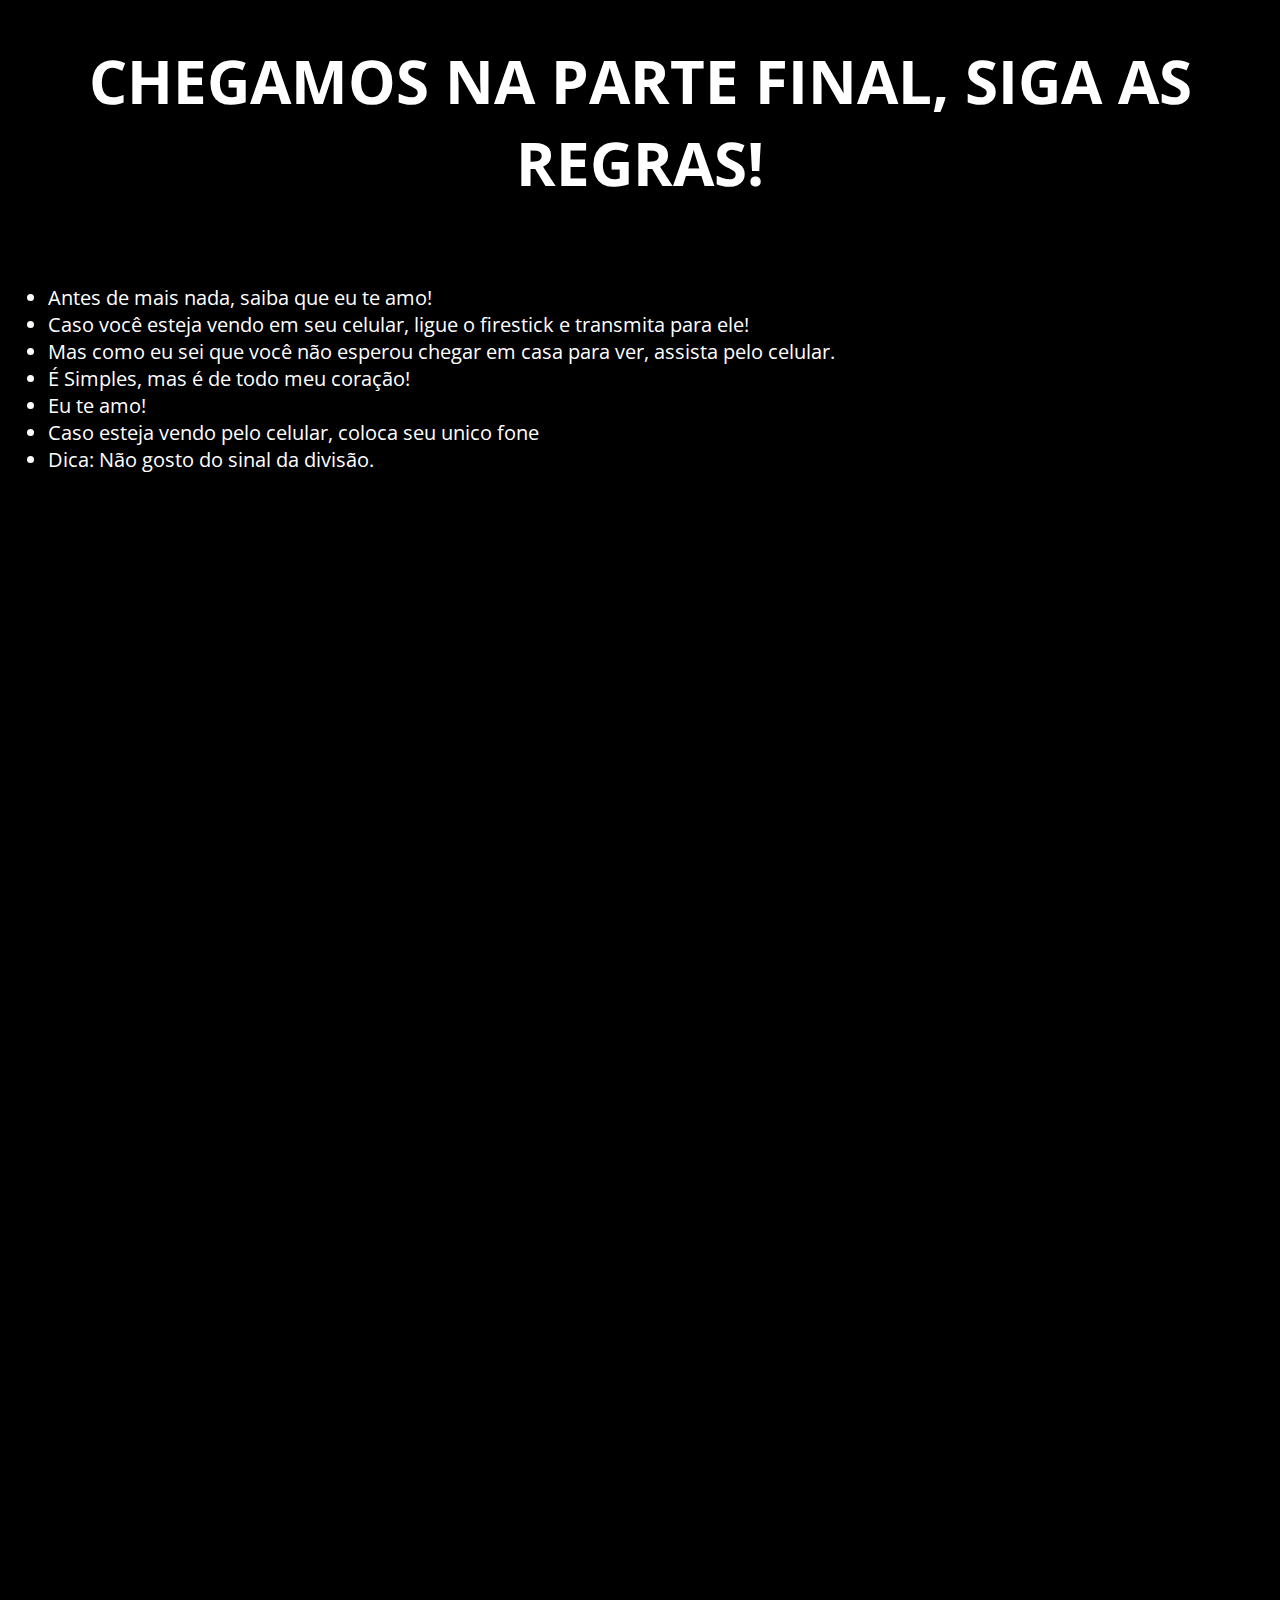
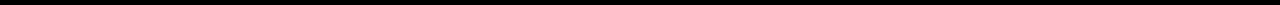
==== index3.html @ 3974e80b "Update index3.html" ====
<!DOCTYPE html>
<html lang="pt-br">
<head>
    <meta charset="UTF-8">
    <meta http-equiv="X-UA-Compatible" content="IE=edge">
    <meta name="viewport" content="width=device-width, initial-scale=1.0">
    <title>Chegamos</title>
    <link rel="preconnect" href="https://fonts.googleapis.com">
    <link rel="preconnect" href="https://fonts.gstatic.com" crossorigin>
    <link href="https://fonts.googleapis.com/css2?family=Montserrat:wght@900&family=Open+Sans:ital,wght@0,400;0,700;1,400&display=swap" rel="stylesheet">
    <style>
        body {
            background-color: black;
            color: white;
            font-family: 'Open Sans', sans-serif;
            font-size: 2em;
        }

        h1 {
            font-size: 6rem;
            text-transform: uppercase;
            text-align: center;
        }

        ul{
            
            padding-top: 40px;
        }

        .responsive-table {
            overflow-x: auto;
}

        @media (max-width: 800px) {
            .intro-content, .grid {
        grid-template-columns: 1fr;
    }

        .gallery-img {
                width: 100%;
                max-width: 100%;
                max-height: 100%;
            }

        .gallery-img img {
                width: 100%;
            }
}

html {
    font-size: 62.5%;
    scroll-behavior: smooth;
}
    </style>
</head>
<body>
    <h1>Chegamos na parte final, siga as regras!</h1>
    <ul>
        <li>Antes de mais nada, saiba que eu te amo! </li>
        <li>Caso você esteja vendo em seu celular, ligue o firestick e transmita para ele!</li>
        <li>Mas como eu sei que você não esperou chegar em casa para ver, assista pelo celular.</li>
        <li>É Simples, mas é de todo meu coração!</li>
        <li>Eu te amo!</li>
        <li>Caso esteja vendo pelo celular, coloca seu unico fone</li>
        <li>Dica: Não gosto do sinal da divisão.</li>
    </ul>
    <video src=""></video>
    <div style="padding:75% 0 0 0;position:relative;"><iframe src="https://player.vimeo.com/video/776551415?h=d4958736ac&amp;badge=0&amp;autopause=0&amp;player_id=0&amp;app_id=58479" frameborder="0" allow="autoplay; fullscreen; picture-in-picture" allowfullscreen style="position:absolute;top:0;left:0;width:100%;height:100%;" title="amor.mp4"></iframe></div><script src="https://player.vimeo.com/api/player.js"></script>

</body>
</html>
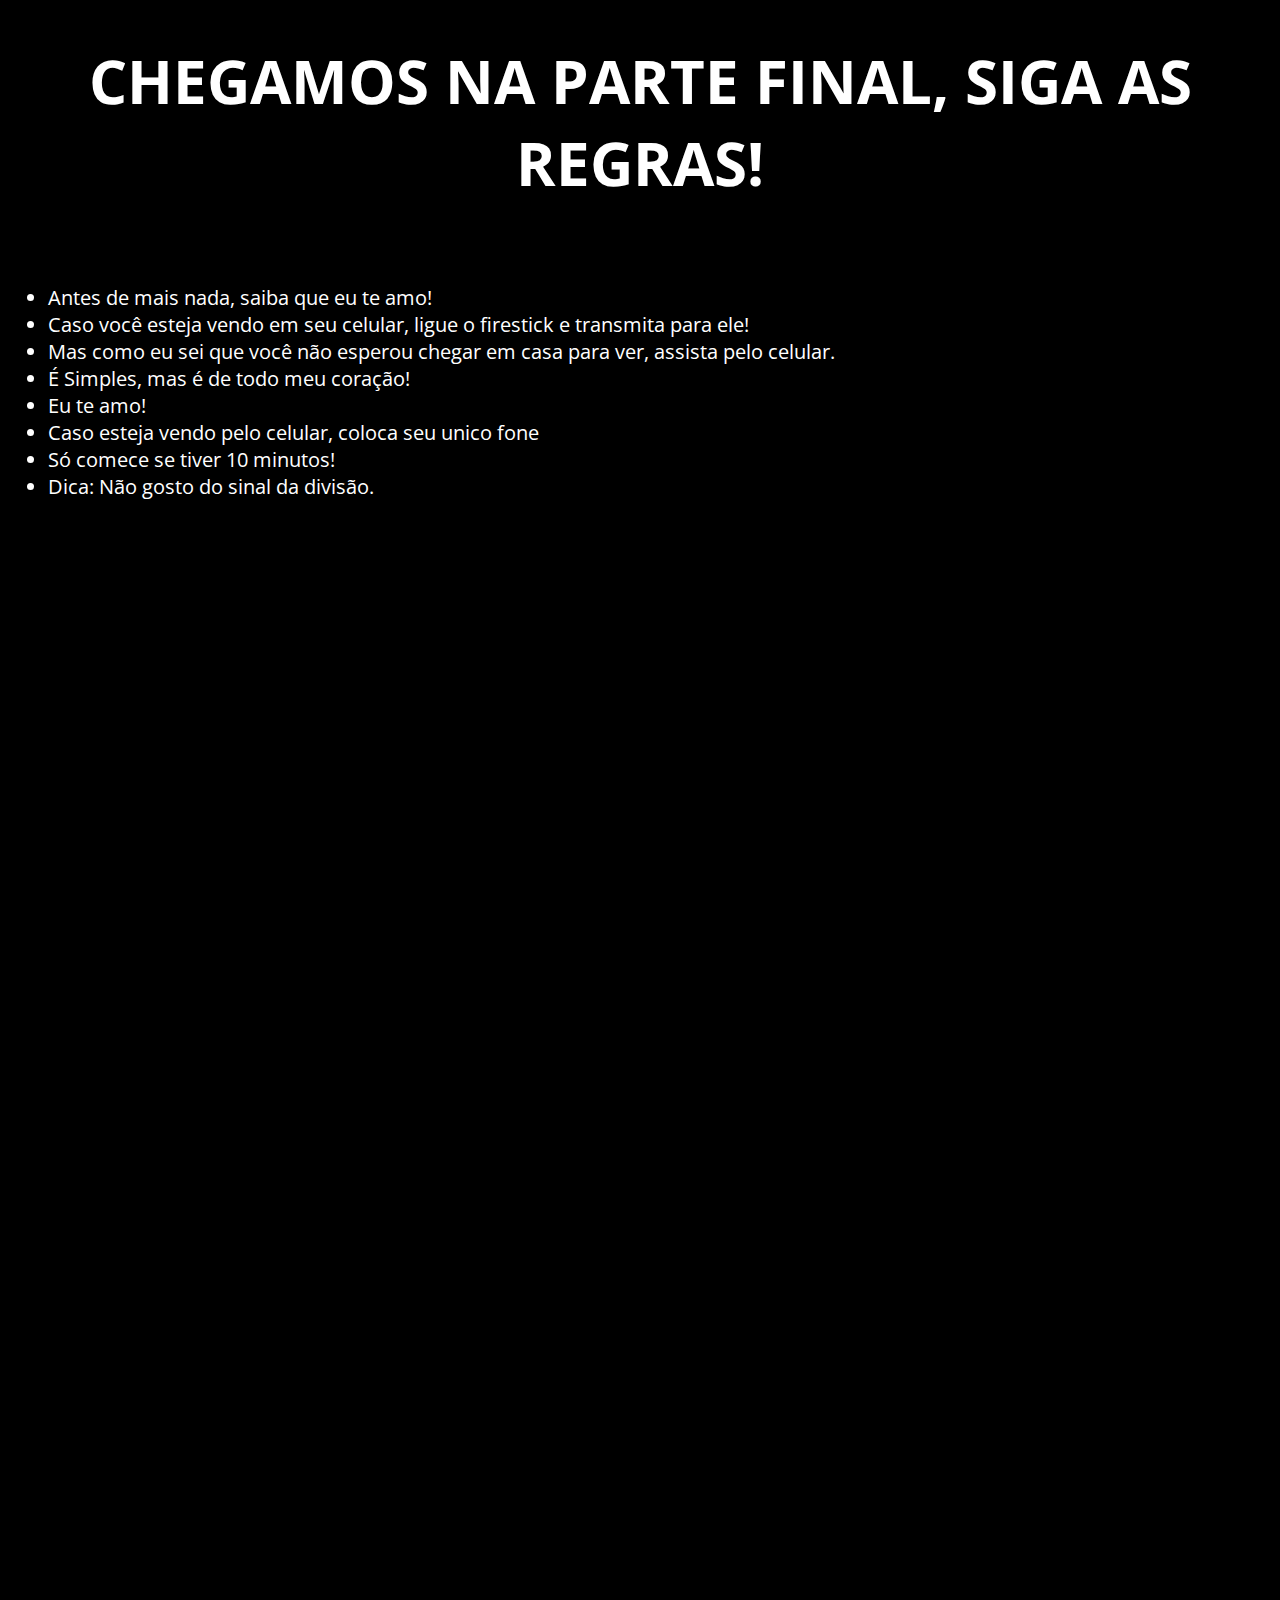
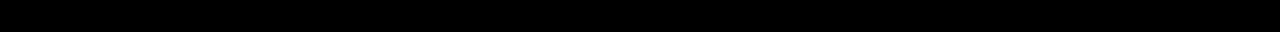
==== commit 0cec2779: "Update index3.html" ====
--- a/index3.html
+++ b/index3.html
@@ -62,6 +62,7 @@
         <li>É Simples, mas é de todo meu coração!</li>
         <li>Eu te amo!</li>
         <li>Caso esteja vendo pelo celular, coloca seu unico fone</li>
+        <li>Só comece se tiver 10 minutos! </li>
         <li>Dica: Não gosto do sinal da divisão.</li>
     </ul>
     <video src=""></video>
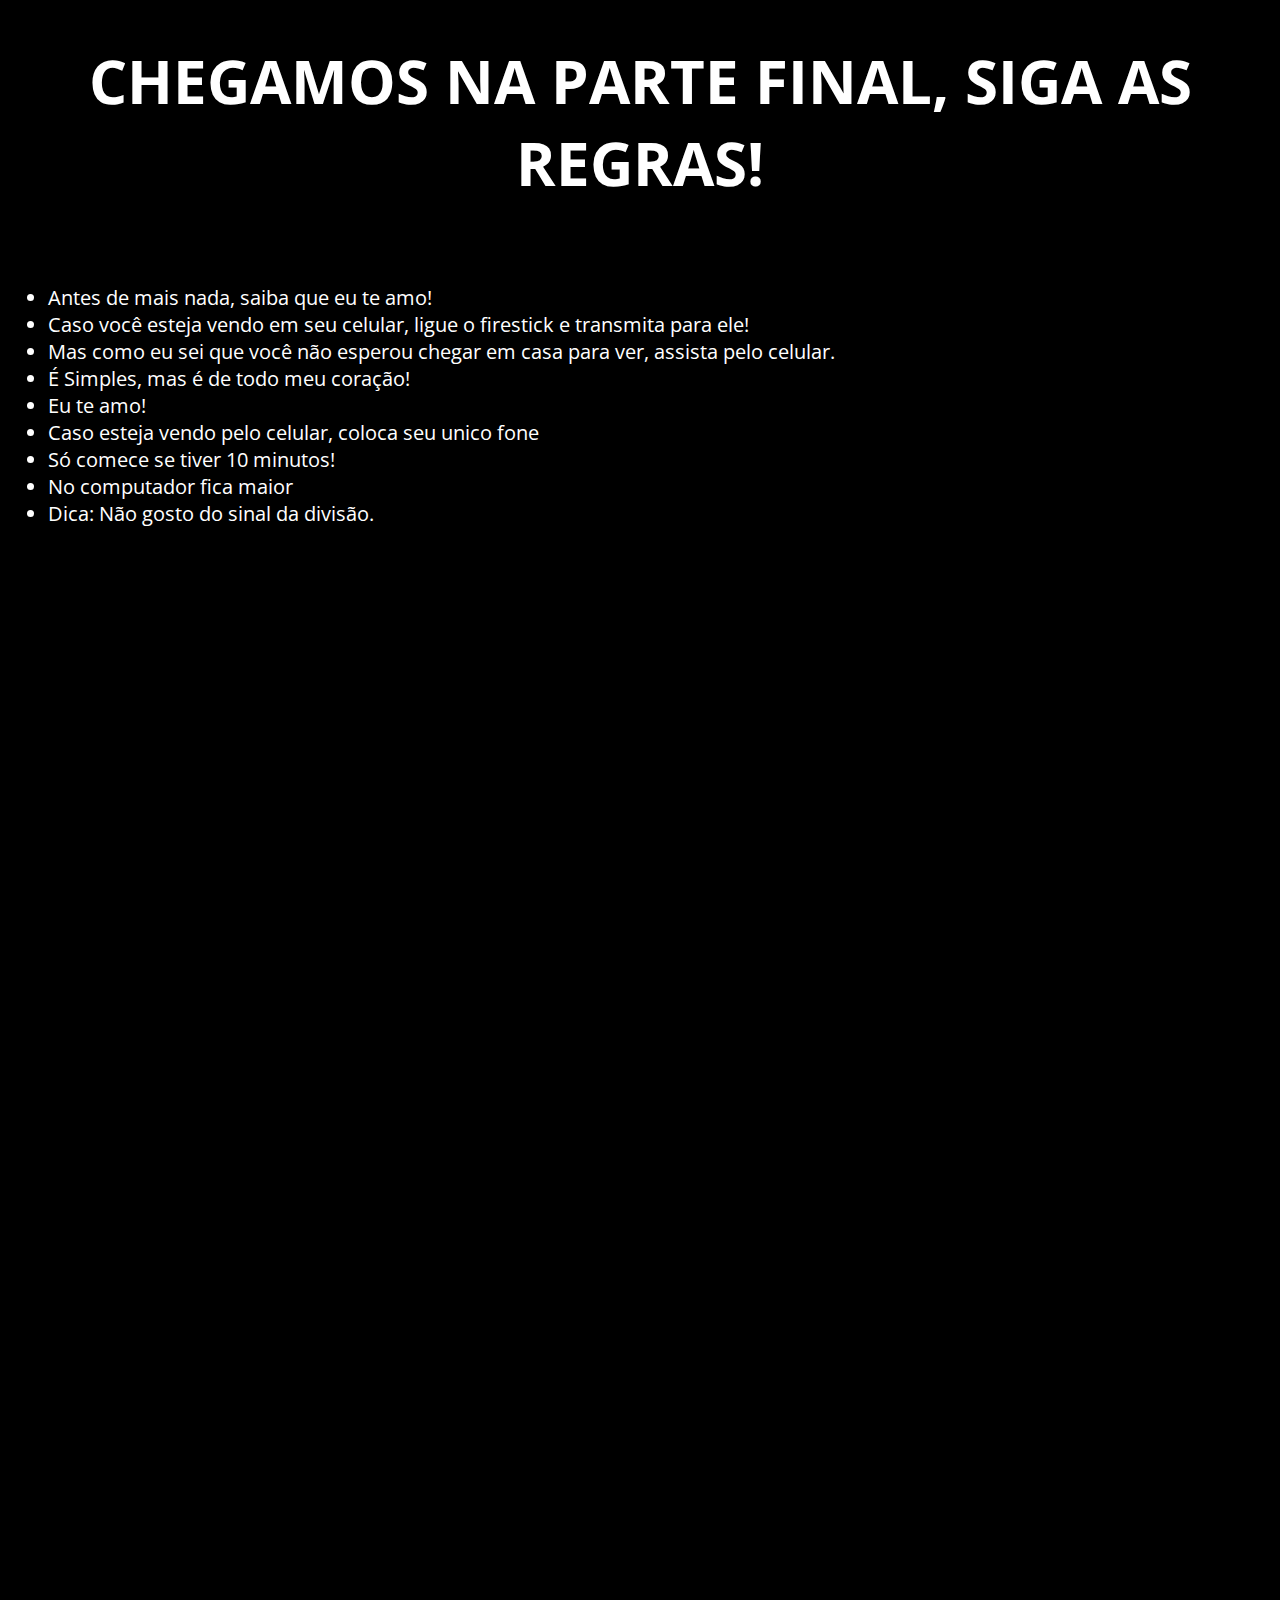
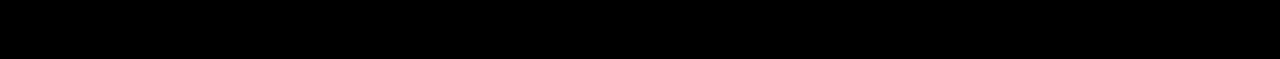
==== commit 26a3af74: "Update index3.html" ====
--- a/index3.html
+++ b/index3.html
@@ -63,7 +63,9 @@
         <li>Eu te amo!</li>
         <li>Caso esteja vendo pelo celular, coloca seu unico fone</li>
         <li>Só comece se tiver 10 minutos! </li>
+        <li>No computador fica maior</li>
         <li>Dica: Não gosto do sinal da divisão.</li>
+        
     </ul>
     <video src=""></video>
     <div style="padding:75% 0 0 0;position:relative;"><iframe src="https://player.vimeo.com/video/776551415?h=d4958736ac&amp;badge=0&amp;autopause=0&amp;player_id=0&amp;app_id=58479" frameborder="0" allow="autoplay; fullscreen; picture-in-picture" allowfullscreen style="position:absolute;top:0;left:0;width:100%;height:100%;" title="amor.mp4"></iframe></div><script src="https://player.vimeo.com/api/player.js"></script>
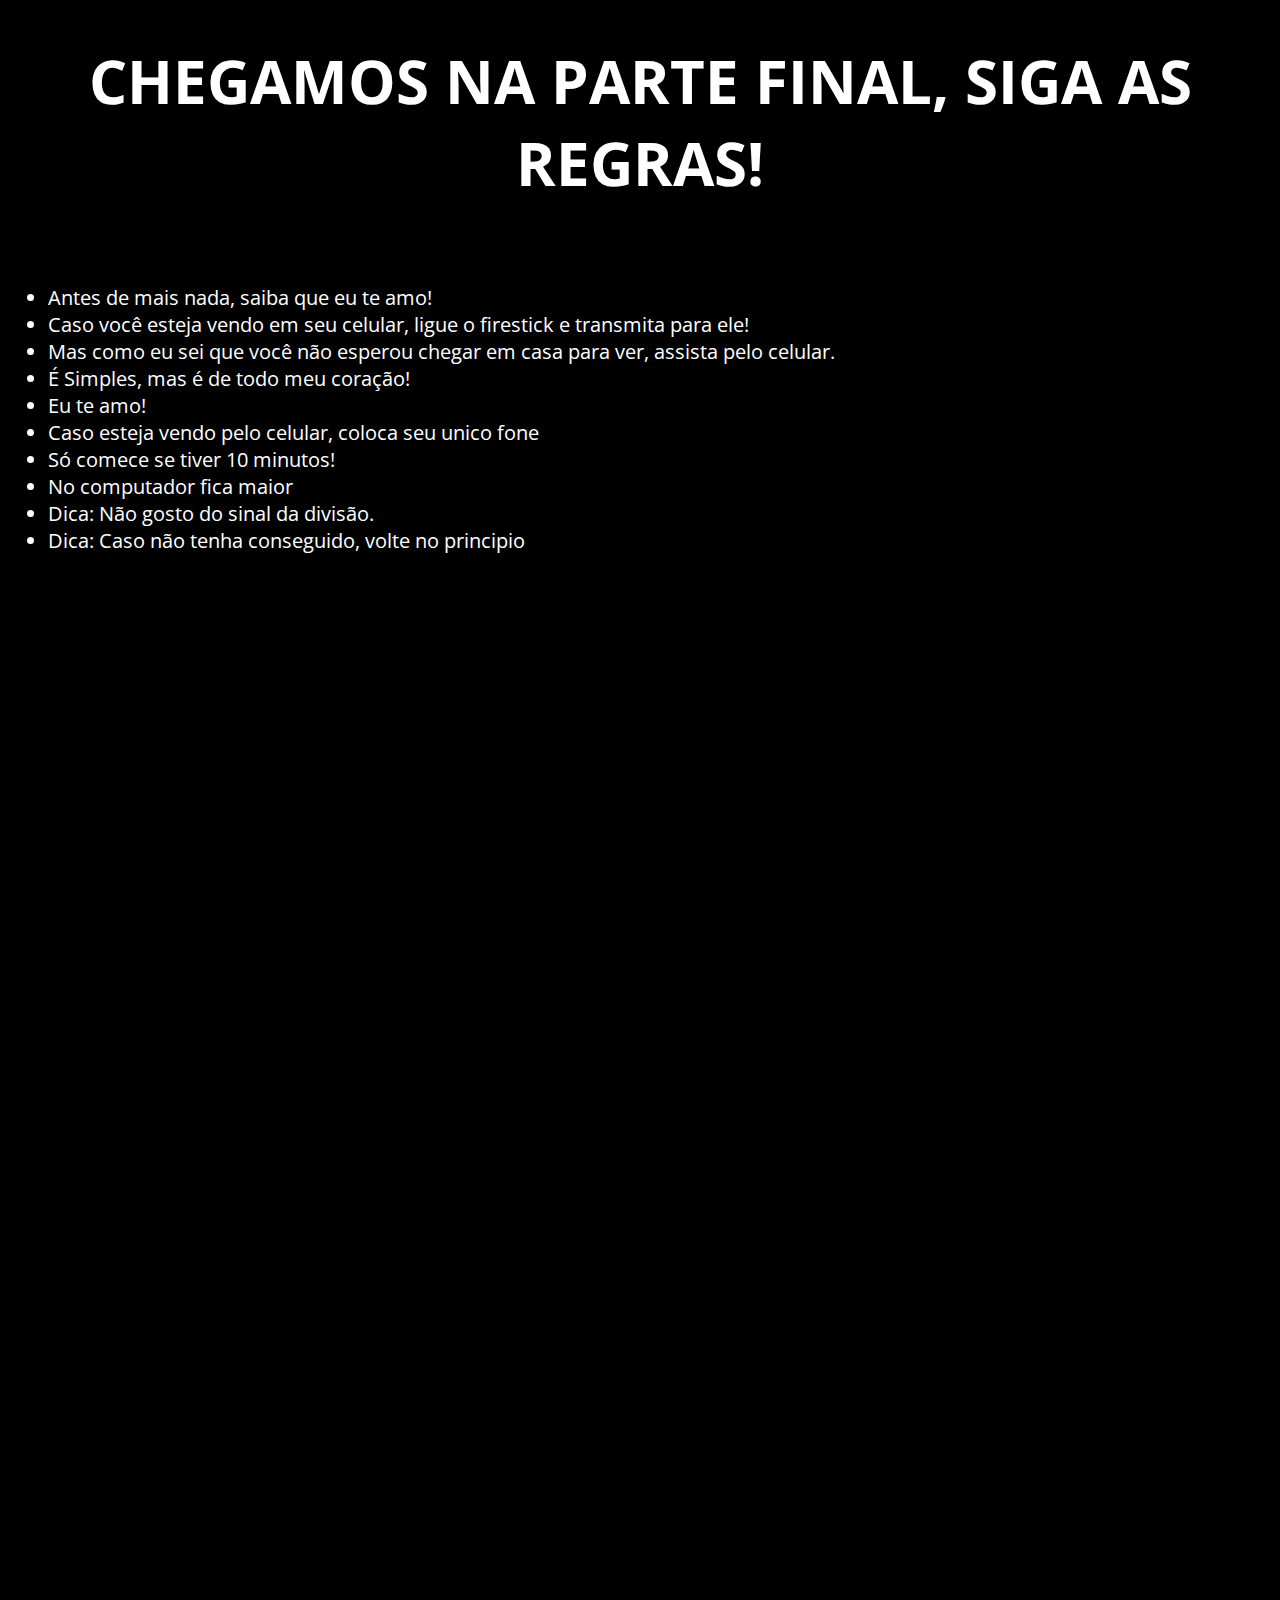
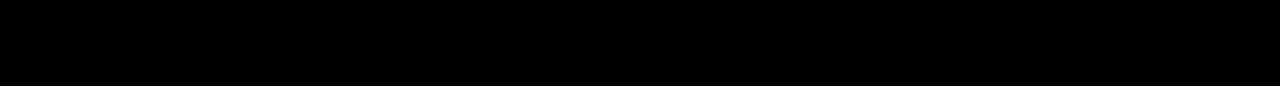
==== commit 62606a84: "Update index3.html" ====
--- a/index3.html
+++ b/index3.html
@@ -65,6 +65,7 @@
         <li>Só comece se tiver 10 minutos! </li>
         <li>No computador fica maior</li>
         <li>Dica: Não gosto do sinal da divisão.</li>
+        <li>Dica: Caso não tenha conseguido, volte no principio</li>
         
     </ul>
     <video src=""></video>
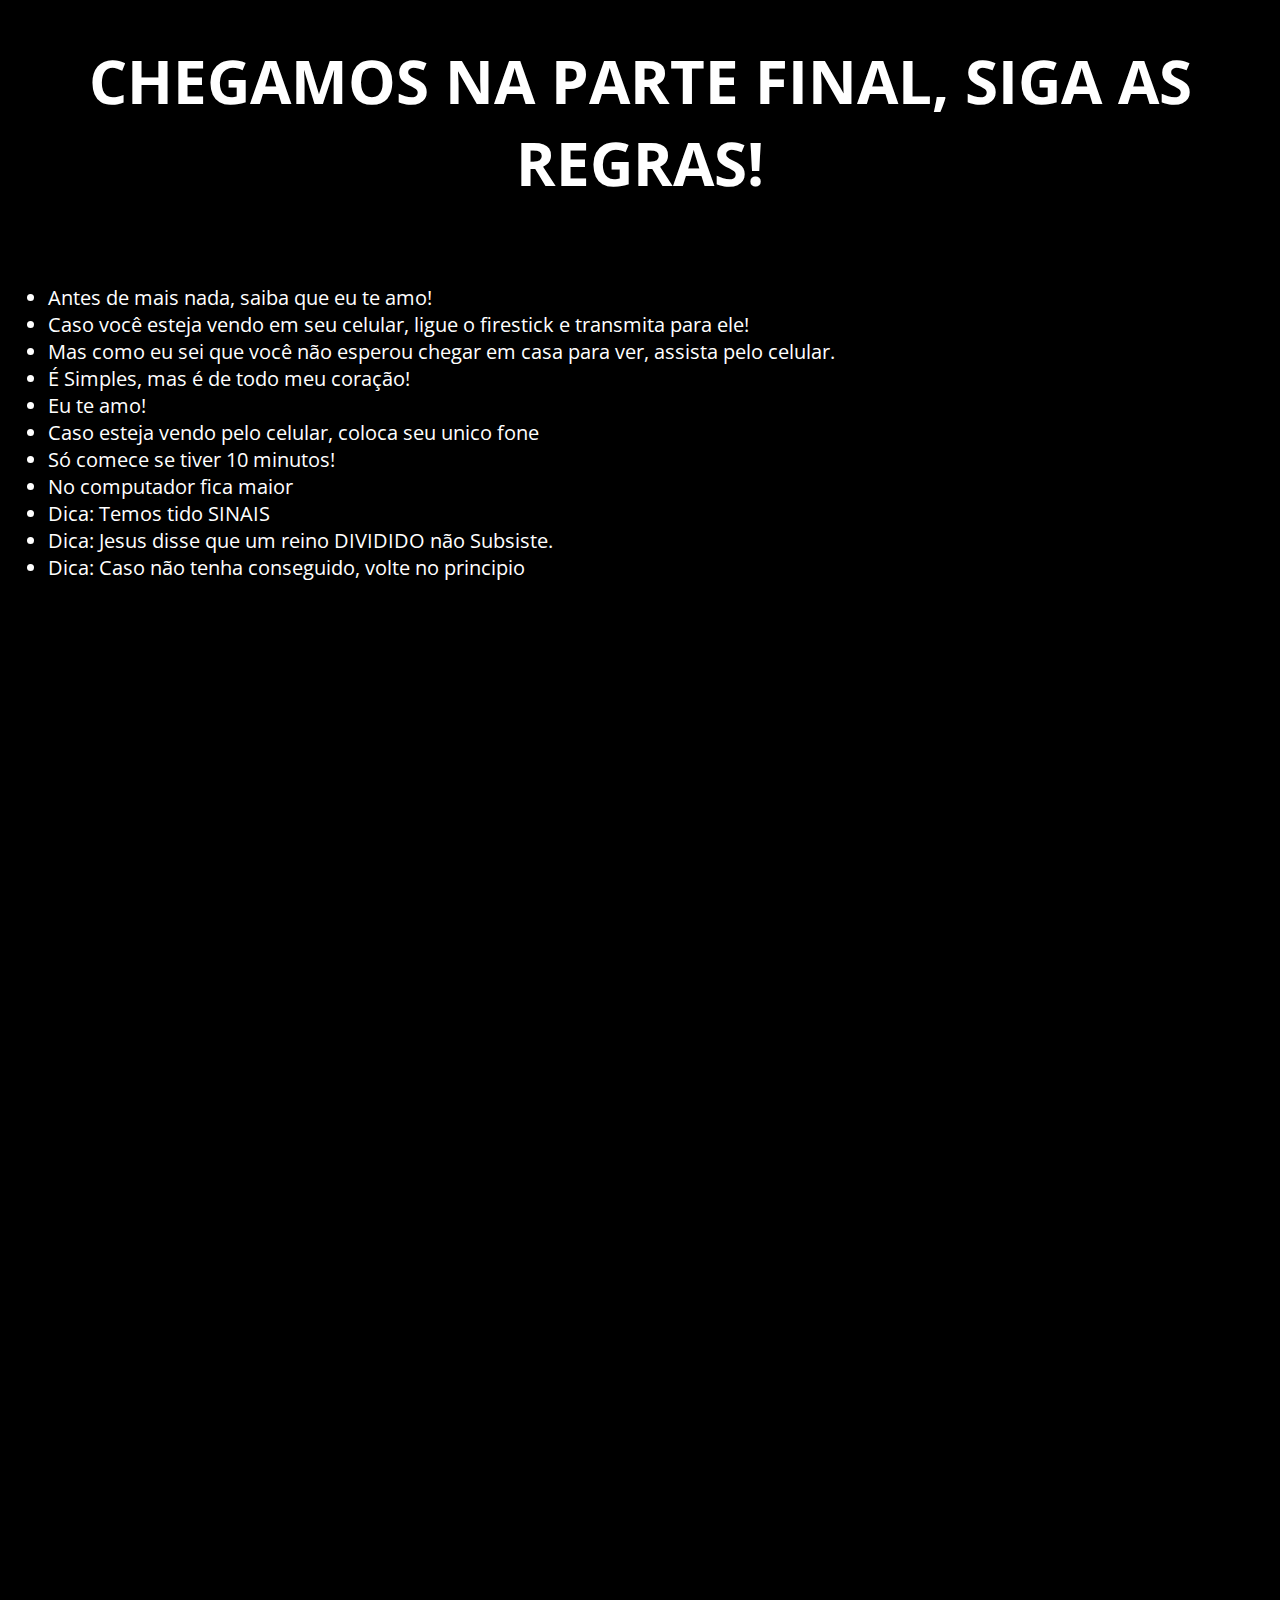
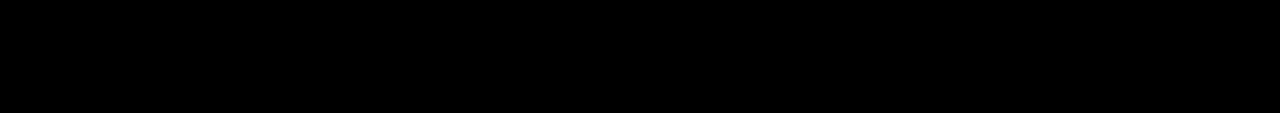
==== commit 1f70318a: "Update index3.html" ====
--- a/index3.html
+++ b/index3.html
@@ -64,7 +64,8 @@
         <li>Caso esteja vendo pelo celular, coloca seu unico fone</li>
         <li>Só comece se tiver 10 minutos! </li>
         <li>No computador fica maior</li>
-        <li>Dica: Não gosto do sinal da divisão.</li>
+        <li>Dica: Temos tido SINAIS</li>
+        <li>Dica: Jesus disse que um reino DIVIDIDO não Subsiste.</li>
         <li>Dica: Caso não tenha conseguido, volte no principio</li>
         
     </ul>
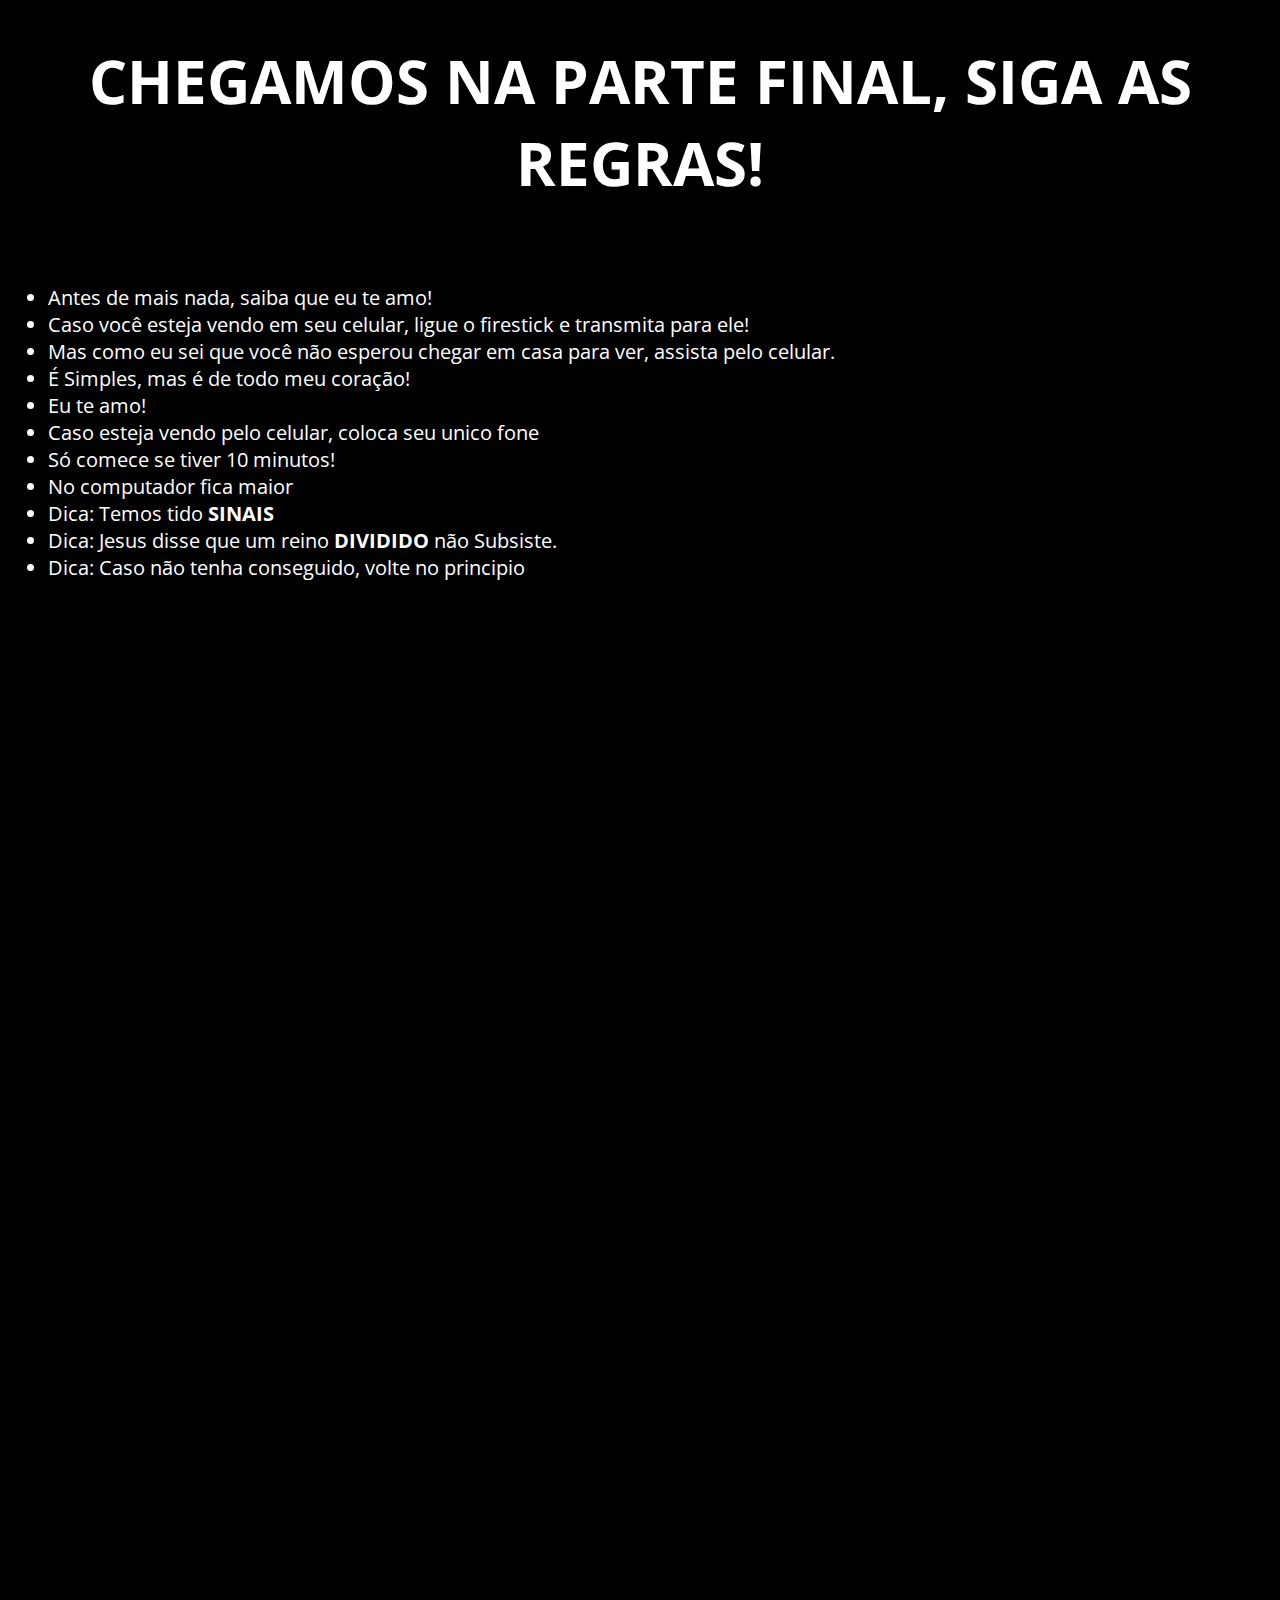
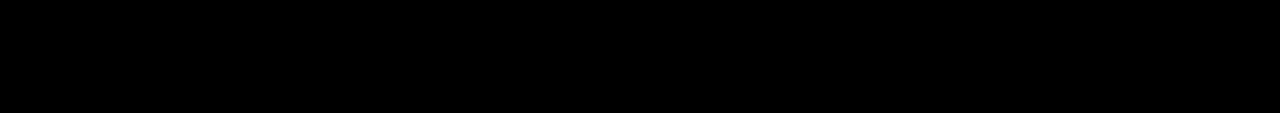
==== commit 4902b249: "Update index3.html" ====
--- a/index3.html
+++ b/index3.html
@@ -64,8 +64,8 @@
         <li>Caso esteja vendo pelo celular, coloca seu unico fone</li>
         <li>Só comece se tiver 10 minutos! </li>
         <li>No computador fica maior</li>
-        <li>Dica: Temos tido SINAIS</li>
-        <li>Dica: Jesus disse que um reino DIVIDIDO não Subsiste.</li>
+        <li>Dica: Temos tido <strong>SINAIS</strong></li>
+        <li>Dica: Jesus disse que um reino <strong>DIVIDIDO</strong> não Subsiste.</li>
         <li>Dica: Caso não tenha conseguido, volte no principio</li>
         
     </ul>
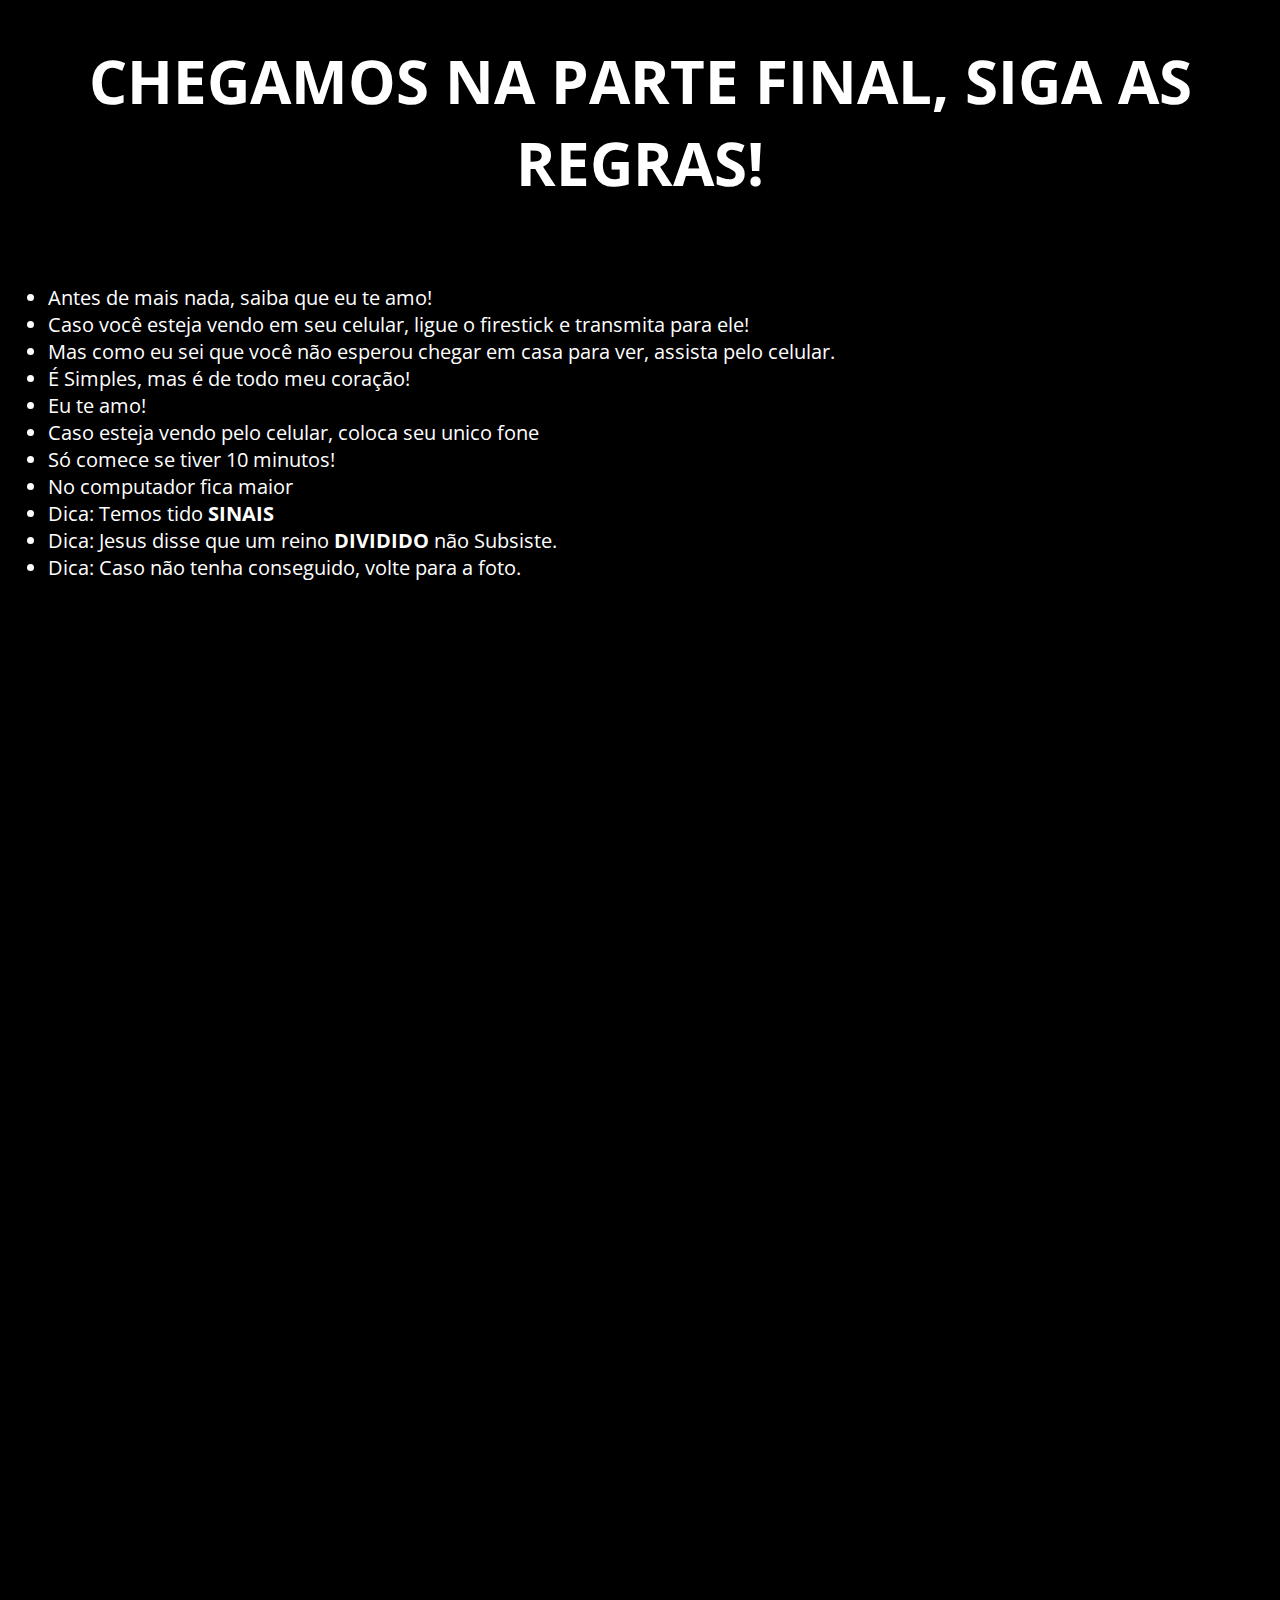
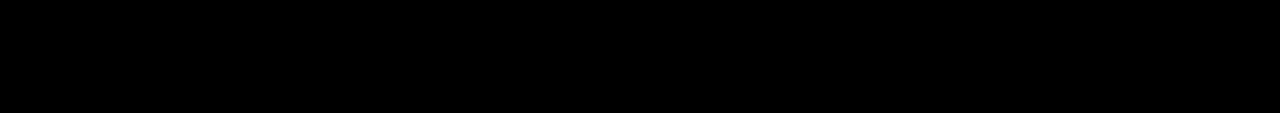
==== commit f7b28e19: "Update index3.html" ====
--- a/index3.html
+++ b/index3.html
@@ -66,7 +66,7 @@
         <li>No computador fica maior</li>
         <li>Dica: Temos tido <strong>SINAIS</strong></li>
         <li>Dica: Jesus disse que um reino <strong>DIVIDIDO</strong> não Subsiste.</li>
-        <li>Dica: Caso não tenha conseguido, volte no principio</li>
+        <li>Dica: Caso não tenha conseguido, volte para a foto.</li>
         
     </ul>
     <video src=""></video>
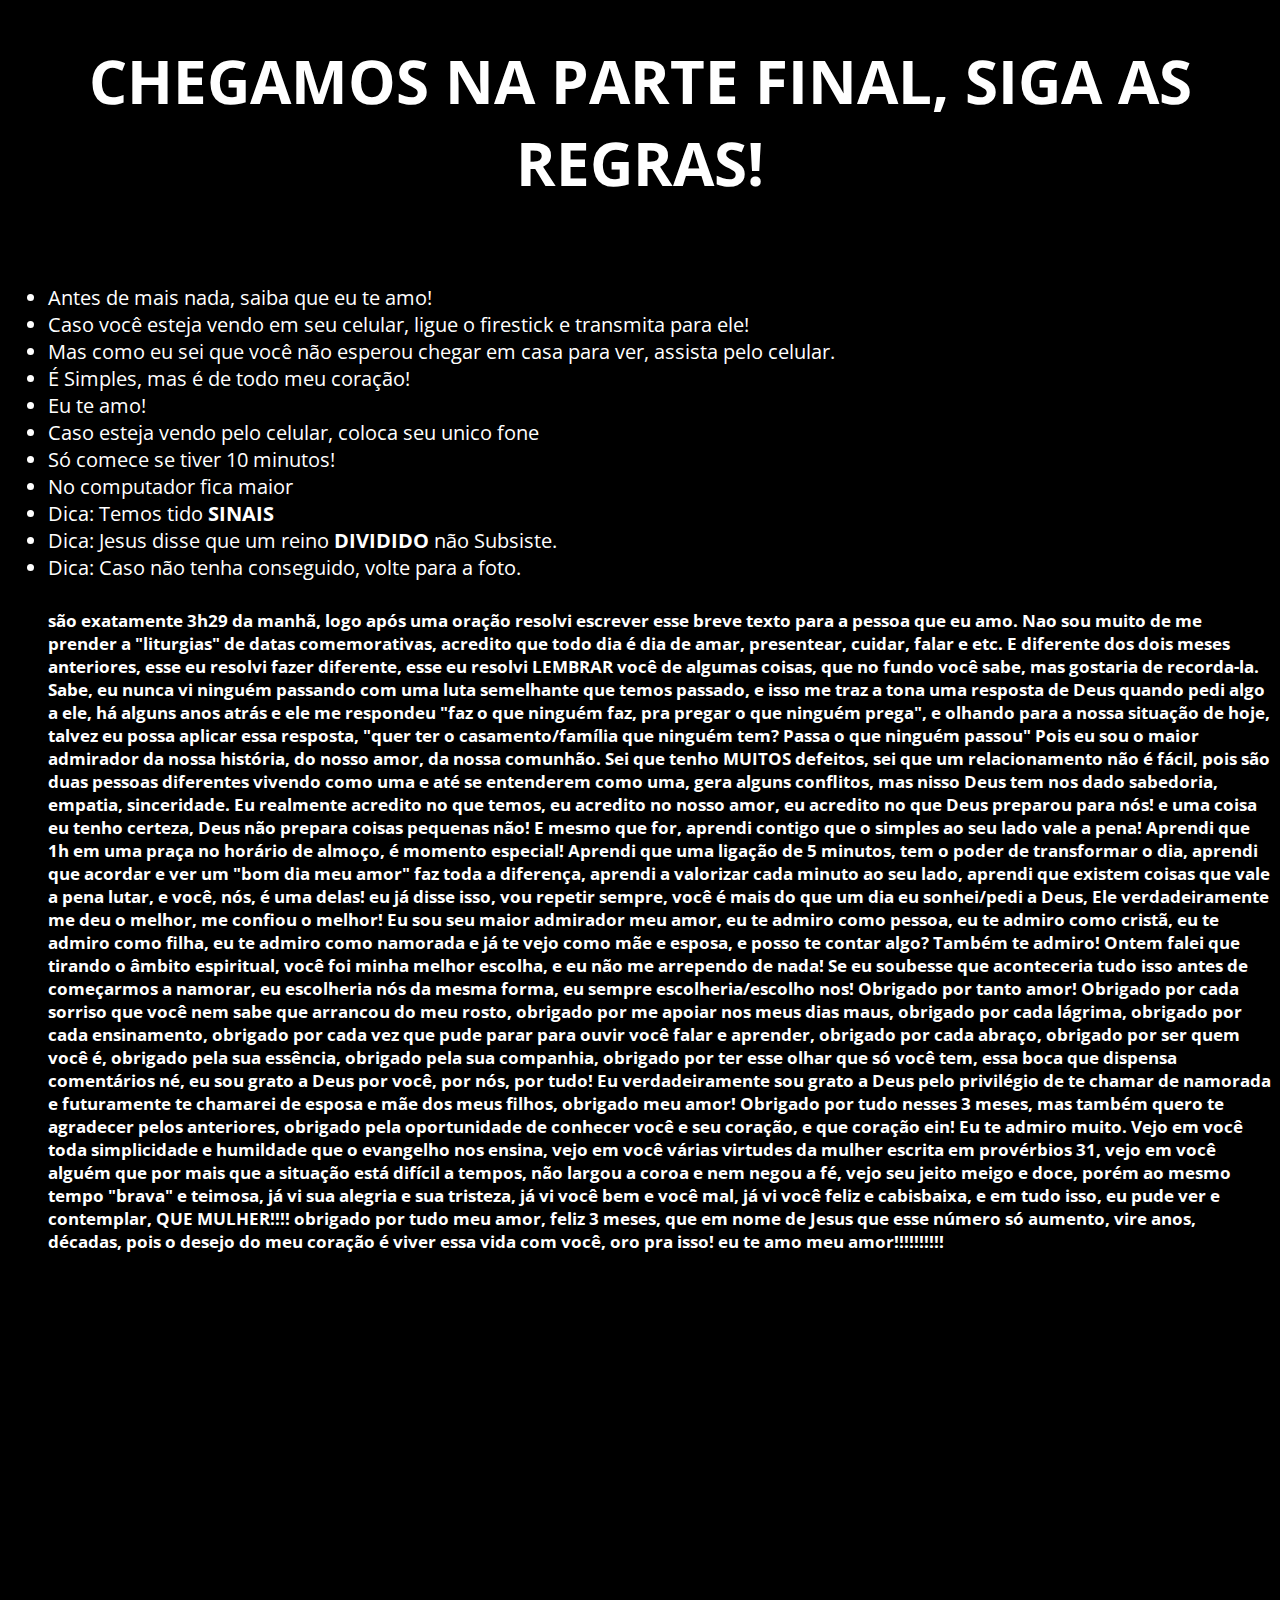
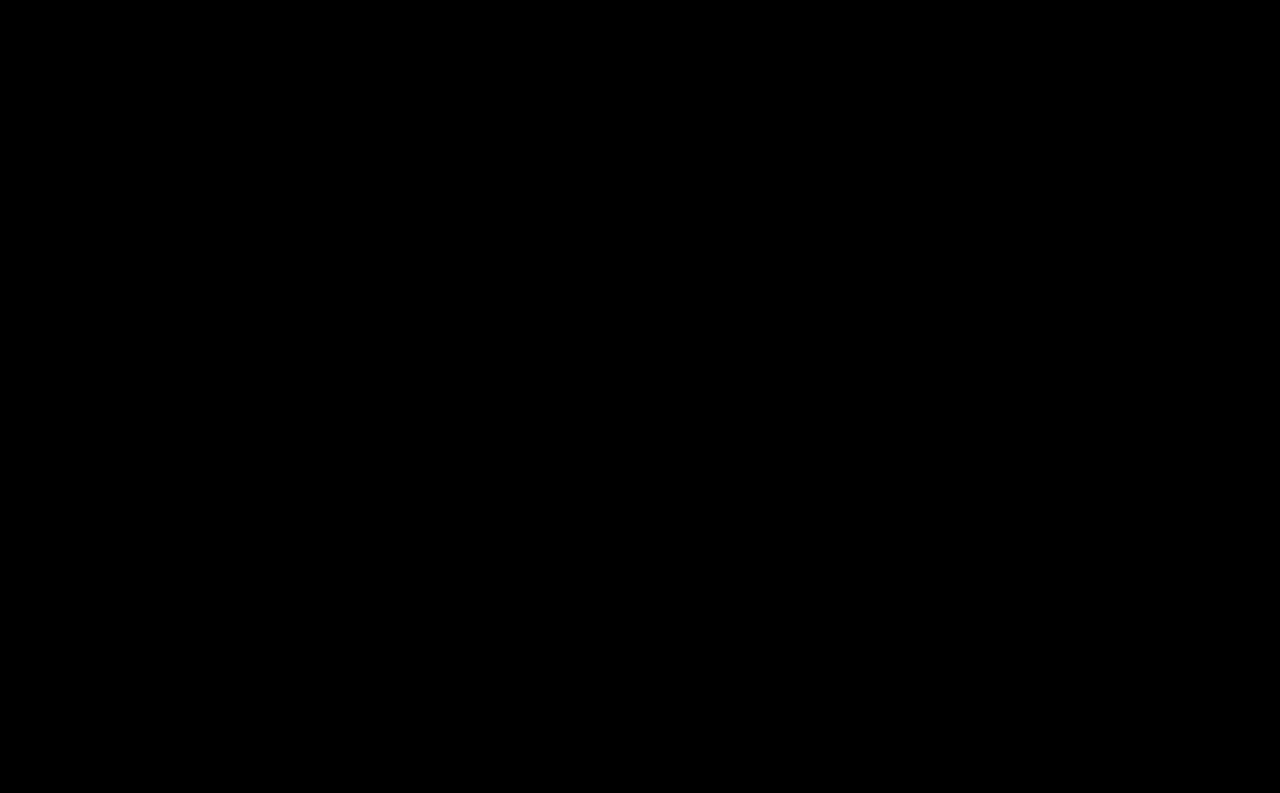
==== commit 0d640a20: "Update index3.html" ====
--- a/index3.html
+++ b/index3.html
@@ -67,6 +67,17 @@
         <li>Dica: Temos tido <strong>SINAIS</strong></li>
         <li>Dica: Jesus disse que um reino <strong>DIVIDIDO</strong> não Subsiste.</li>
         <li>Dica: Caso não tenha conseguido, volte para a foto.</li>
+        <h5> são exatamente 3h29 da manhã, logo após uma oração resolvi escrever esse breve texto para a pessoa que eu amo. Nao sou muito de me prender a "liturgias" de datas comemorativas, acredito que todo dia é dia de amar, presentear, cuidar, falar e etc. E diferente dos dois meses anteriores, esse eu resolvi fazer diferente, esse eu resolvi LEMBRAR você de algumas coisas, que no fundo você sabe, mas gostaria de recorda-la.
+            Sabe, eu nunca vi ninguém passando com uma luta semelhante que temos passado, e isso me traz a tona uma resposta de Deus quando pedi algo a ele, há alguns anos atrás e ele me respondeu "faz o que ninguém faz, pra pregar o que ninguém prega", e olhando para a nossa situação de hoje, talvez eu possa aplicar essa resposta, "quer ter o casamento/família que ninguém tem? Passa o que ninguém passou"
+            Pois eu sou o maior admirador da nossa história, do nosso amor, da nossa comunhão. Sei que tenho MUITOS defeitos, sei que um relacionamento não é fácil, pois são duas pessoas diferentes vivendo como uma e até se entenderem como uma, gera alguns conflitos, mas nisso Deus tem nos dado sabedoria, empatia, sinceridade.
+            Eu realmente acredito no que temos, eu acredito no nosso amor, eu acredito no que Deus preparou para nós! e uma coisa eu tenho certeza, Deus não prepara coisas pequenas não! E mesmo que for, aprendi contigo que o simples ao seu lado vale a pena! Aprendi que 1h em uma praça no horário de almoço, é momento especial! Aprendi que uma ligação de 5 minutos, tem o poder de transformar o dia, aprendi que acordar e ver um "bom dia meu amor" faz toda a diferença, aprendi a valorizar cada minuto ao seu lado, aprendi que existem coisas que vale a pena lutar, e você, nós, é uma delas!
+            eu já disse isso, vou repetir sempre, você é mais do que um dia eu sonhei/pedi a Deus, Ele verdadeiramente me deu o melhor, me confiou o melhor! Eu sou seu maior admirador meu amor, eu te admiro como pessoa, eu te admiro como cristã, eu te admiro como filha, eu te admiro como namorada e já te vejo como mãe e esposa, e posso te contar algo? Também te admiro!
+            Ontem falei que tirando o âmbito espiritual, você foi minha melhor escolha, e eu não me arrependo de nada! Se eu soubesse que aconteceria tudo isso antes de começarmos a namorar, eu escolheria nós da mesma forma, eu sempre escolheria/escolho nos! 
+            Obrigado por tanto amor! Obrigado por cada sorriso que você nem sabe que arrancou do meu rosto, obrigado por me apoiar nos meus dias maus, obrigado por cada lágrima, obrigado por cada ensinamento, obrigado por cada vez que pude parar para ouvir você falar e aprender, obrigado por cada abraço, obrigado por ser quem você é, obrigado pela sua essência, obrigado pela sua companhia, obrigado por ter esse olhar que só você tem, essa boca que dispensa comentários né, eu sou grato a Deus por você, por nós, por tudo!
+            Eu verdadeiramente sou grato a Deus pelo privilégio de te chamar de namorada e futuramente te chamarei de esposa e mãe dos meus filhos, obrigado meu amor! Obrigado por tudo nesses 3 meses, mas também quero te agradecer pelos anteriores, obrigado pela oportunidade de conhecer você e seu coração, e que coração ein! Eu te admiro muito.
+            Vejo em você toda simplicidade e humildade que o evangelho nos ensina, vejo em você várias virtudes da mulher escrita em provérbios 31, vejo em você alguém que por mais que a situação está difícil a tempos, não largou a coroa e nem negou a fé, vejo seu jeito meigo e doce, porém ao mesmo tempo "brava" e teimosa, já vi sua alegria e sua tristeza, já vi você bem e você mal, já vi você feliz e cabisbaixa, e em tudo isso, eu pude ver e contemplar, QUE MULHER!!!!
+            obrigado por tudo meu amor, feliz 3 meses, que em nome de Jesus que esse número só aumento, vire anos, décadas, pois o desejo do meu coração é viver essa vida com você, oro pra isso!
+            eu te amo meu amor!!!!!!!!!! </h5>
         
     </ul>
     <video src=""></video>
